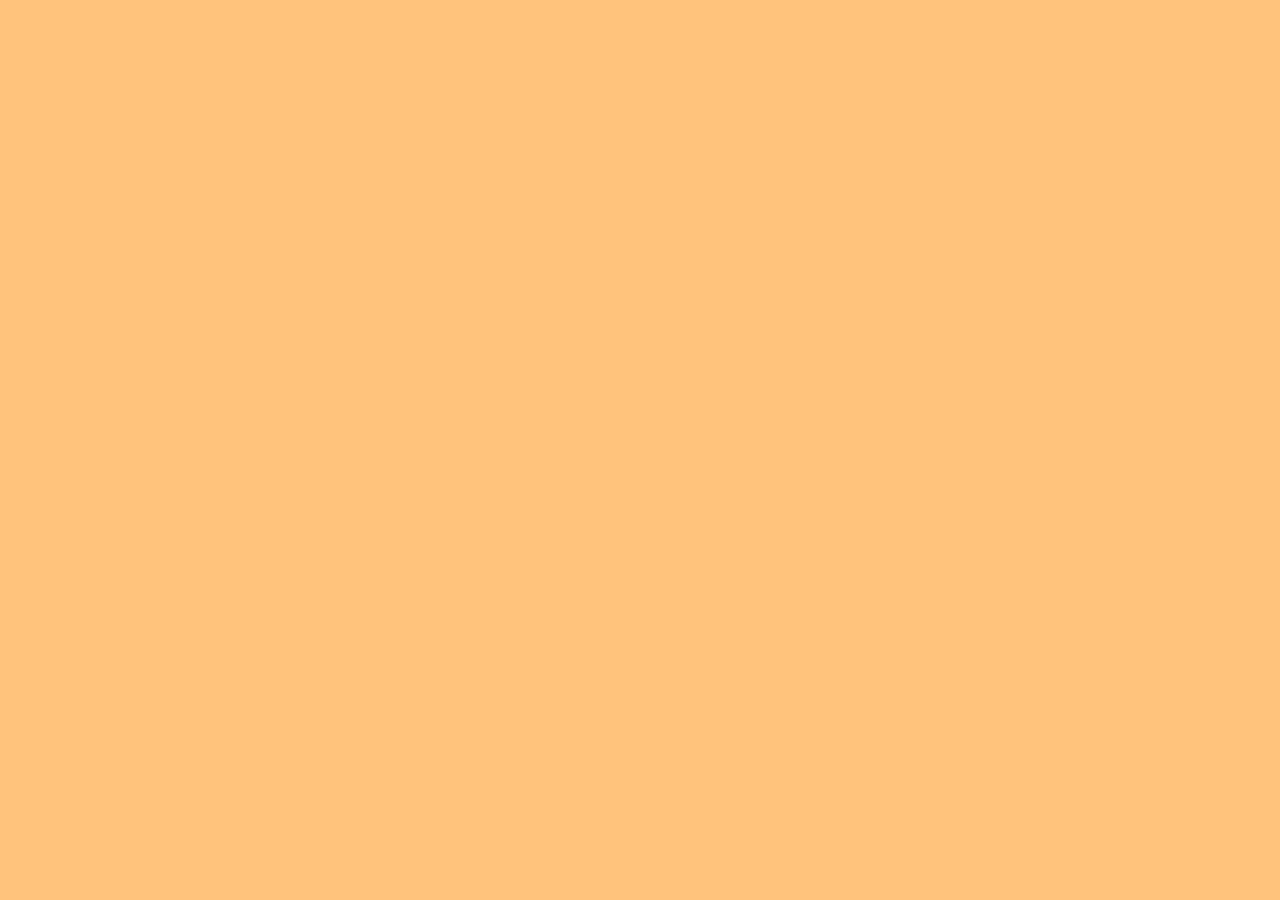
==== login.html @ 7deab89a "Puttet inn en login tag for de 3 HTML-filene. Endret fargen for tiltel og meny i CSS. Puttet inn inf" ====
<!DOCTYPE html>
<html lang="en">
<head>
    <meta charset="UTF-8">
    <meta name="viewport" content="width=device-width, initial-scale=1.0">
    <title>Login</title>
    <link rel="stylesheet" href="style.css">
</head>
<body>
    
</body>
</html>
---- style.css ----
body {
    height: 100%;
    margin: 0;
    background-color: #FFC37C;
}

.title {
    position: absolute;
    top: 0;
    left: 80px;
    color: #f79012;
    transition: 0.5s;
}

.hero-image {
    background-image: linear-gradient(rgba(0, 0, 0, 0.5), rgba(0, 0, 0, 0.5)), url("bilder/green-goddess-sandwiches-healthy-lunch-recipes-6552ad3197eef.avif"); /* Her legger det er bilde i bakgrunnen til siden og jeg har puttet inn en mørk farge som gjøre at bilden blir mørkere. */
    background-repeat: repeat-x; /* Her gjør at bildet repteres seg ved x-aksen til sidene av bildet. */
    height: 825px; /* Her bestemmer jeg størrelsen til bildet */
    background-position: center; /* Bildet blir mer på mitten */
    display: flex;
    align-items: center;
    justify-content: center;
    position: relative; /* Dette er viktig for knappen skal være toppen til venstre med hjelp av position: absolute i .buttonhover og for .meny-bakgrunn. */
}

.meny-bakgrunn {
    position: absolute; /* Dette gjør at hero-text ikke komme seg helt til høyre på siden */
    top: 0; /* Det gjør st bildet er helt på toppen */
}

.menu {
    position: absolute; /* Dette gjør at det blir en link toppen til venstre i bildet og som jeg sagt i de forrige komertaene */
    top: 15px;
    left: 20px;
    color: white;
    font-size: 40px;
    cursor: pointer;
}

.bar1, .bar2, .bar3 { /* Dette lager tre strekker på toppen til venstre har en transition som gj */
    width: 35px;
    height: 5px;
    background-color: #f79012;
    margin: 8px;
    transition: 0.4s;
}

.bar1:hover, .bar2:hover, .bar3:hover {
    background-color: #f5b668;
}

.dropdown {
    height: 100%;
    width: 0;
    position: fixed;
    z-index: 1;
    top: 0;
    left: 0;
    background-color:#f5b668;
    overflow-x: hidden;
    padding-top: 60px;
    transition: 0.5s;
}

.dropdown img {
    margin: 8px;
    text-decoration: none;
    font-size: 20px;
}

.dropdown a {
    padding: 8px 8px 8px 32px;
    text-decoration: none;
    font-size: 40px;
    color: white;
    display: block;
    transition: 0.3s;
}

.dropdown a:hover {
    color: #FFC37C;
}

#main { /* Dette gjør transformeringen smooth og ikke hakkete  */
    transition: margin-left 0.5s;
    padding: 20px;
}

@media screen and (max-height: 450px) { /* Dette gjør at den tilpasser for de som har små skjermer */
    .dropdown {padding-top: 15px;}
    .dropdown a {font-size: 18px;}
    .dropdown img {font-size: 2px;}
}

/* Dette gjør at når du har musen over knappen vil du se det endre bakgrunnen til oransje. */
.buttonhover:hover {  
    background-color: #FFC37C;
    color: white;
}

.login {
    position: absolute;
    top: 20px;
    right: 10px;
}

.login a {
    color:#f79012;
    text-decoration: none;
    padding: 10px;
    font-size: 30px;
}

.hero-text {
    color: white;
    font-size: 40px;
}

.hero-text h1 {
    text-align: center;
}

.nederst-bakgrunn {
    top: 175px;
    transform: rotate(180deg);
    position: absolute;
}

.article {
    margin: 50px;
    background-color: white;
    transition: 0.5s;
}

.table {
    margin: 50px;
    margin-top: 80px;
    background-color: white;
    transition: 0.5s;
}

.article h2 {
    padding: 10px;
}

.article p {
    padding: 10px;
    font-size: 20px;
}

.link {
    margin: 0px auto;
    text-align: center;
}

a.link {
    display: block;
}

.button {
    color: black;
    font-size: 40px;
}

.button:hover{
    background-color: #FFC37C;
    color: black;
}

table {
    border-collapse: collapse; /* For at ikke boksene ser ut som det er fra hverandre */
    width: 100%;
}

td, th {
    border: 1px solid black;
    text-align: left;
    padding: 8px;
}

@media screen and (max-height: 450px) {  
    .table {margin: 25px;}
    table {margin: 25px;}
    table {margin-top: 25px;}
    td {font-size: 18px;}
    th {font-size: 18px;}
}

footer {
    background-color: orange;
    color: white;
    font-size: 20px;
    padding: 10px;
    text-align: center;
}
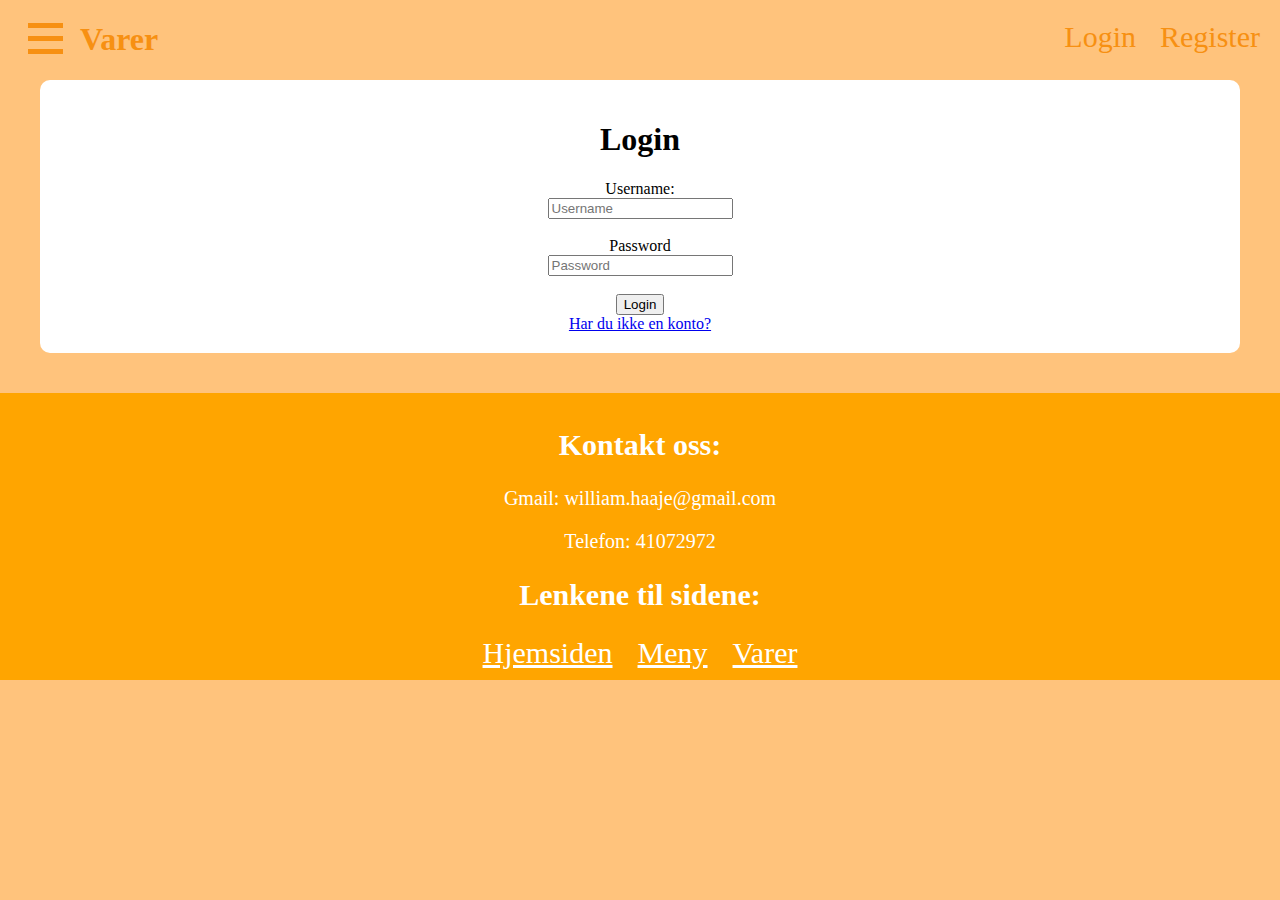
==== commit b61c6187: "Jeg skrev inn for login og register. Dette er fra min forrige arbeid, og synes at det en del tid å f" ====
--- a/login.html
+++ b/login.html
@@ -7,6 +7,61 @@
     <link rel="stylesheet" href="style.css">
 </head>
 <body>
-    
+    <header>
+        <div id="main">
+        </div>
+        <menu>
+            <div class="menu" id="menu" onclick="menuFunction()">
+                <div class="bar1"></div>
+                <div class="bar2"></div>
+                <div class="bar3"></div>
+            </div>
+            <div class="title" id="title">
+                <h1>Varer</h1>
+            </div>
+            <div id="dropdownID" class="dropdown">
+                <img src="bilder/akademiet_oransje_rgb-1000x398.png" width="175px">
+                <a href="index.html">Hjem</a>
+                <a href="meny.html">Meny</a>
+                <a href="varer.html">Varer</a>
+            </div>
+        </menu>
+        <login class="login">
+            <a href="login.html">Login</a>
+            <a href="register.html">Register</a>
+        </login>
+    </header>
+    <div class="account">
+        <div>
+            <h1>Login</h1>
+        </div>
+        <form action="login.php" method="post">
+            <label for="username">Username:</label> <br>
+            <input type="text" name="username" placeholder="Username" id="username" required>
+            <br> <br>
+            <label for="password">Password</label>
+            <br>
+            <input type="password" name="password" placeholder="Password" id="password" required>
+            <br> <br>
+            <input type="submit" value="Login">
+            <br>
+            <div>
+                <a href="register.html">Har du ikke en konto?</a>
+            </div>
+    </div>
+    <footer>
+        <div>
+            <h2>Kontakt oss:</h2>
+            <p>Gmail: william.haaje@gmail.com</p>
+            <p>Telefon: 41072972</p>
+        </div>
+        <div class="menynede">
+            <h2>Lenkene til sidene:</h2>
+            <a href="index.html">Hjemsiden</a>
+            <a href="meny.html">Meny</a>
+            <a href="varer.html">Varer</a>
+        </div>
+    </footer>
+    <script src="funksjoner.js"></script>
 </body>
 </html>--- a/style.css
+++ b/style.css
@@ -111,6 +111,14 @@
     font-size: 30px;
 }
 
+.account {
+    margin: 40px;
+    text-align: center;
+    background-color: white;
+    padding: 20px;
+    border-radius: 10px;
+}
+
 .hero-text {
     color: white;
     font-size: 40px;
@@ -129,6 +137,7 @@
 .article {
     margin: 50px;
     background-color: white;
+    border-radius: 10px;
     transition: 0.5s;
 }
 
@@ -192,4 +201,10 @@
     font-size: 20px;
     padding: 10px;
     text-align: center;
+}
+
+.menynede a {
+    color:#ffffff;
+    padding: 10px;
+    font-size: 30px;
 }